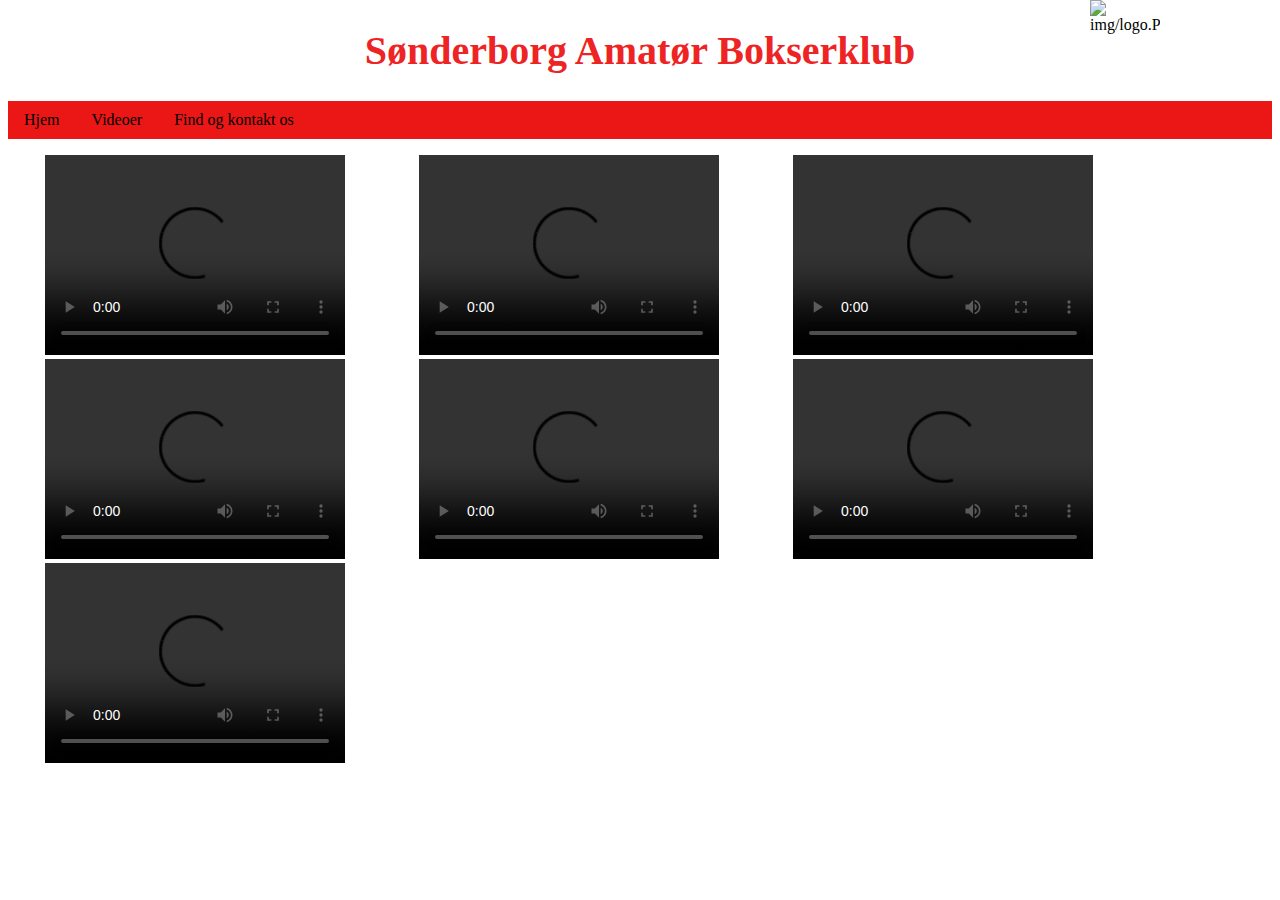
==== video.html @ 4a77154b "Add files via upload" ====
<!DOCTYPE html>
<html lang="en">
<head>
    <meta charset="UTF-8">
    <meta name="viewport" content="width=device-width, initial-scale=1.0">
    <meta http-equiv="X-UA-Compatible" content="ie=edge">
    <title>SABK</title>
    <link rel="stylesheet" href="video.css">
</head>
<body>
    <h1 class="Overskriter">Sønderborg Amatør Bokserklub </h1>
    <img class="logo" src="img/logo.PNG" alt="img/logo.PNG" width="70px">
<p class="topnav">
    <a href="forside.html" target="_self">Hjem</a>
    <a href="video.html" target="_self">Videoer</a>
    <a href="Findogkontakt.html" target="_self">Find og kontakt os</a>
</p>
<p class="video">
<video width="300px" height="200px" controls>
    <source src="Oliver - Interview.mp4" type="video/mp4">
</p>
<p class="video">
<video width="300px" height="200px" controls>
    <source src="Mads - Interview.mp4" type="video/mp4">
</p>
<p class="video">
<video width="300px" height="200px" controls>
    <source src="Patrick - Interview.mp4" type="video/mp4">
</p>
<p class="video">
<video width="300px" height="200px" controls>
    <source src="Video1boksning.mp4" type="video/mp4">
</p>
<p class="video">
<video width="300px" height="200px" controls>
    <source src="Video2boksning.mp4" type="video/mp4">
</p>
<p class="video">
<video width="300px" height="200px" controls>
    <source src="Video3boksning.mp4" type="video/mp4">
</p>
<p class="video">
<video width="300px" height="200px" controls>
    <source src="Video4boksning.mp4" type="video/mp4">
</p>

</body>
</html>
---- video.css ----
.Overskriter{
    text-align: center;
    -webkit-text-fill-color: rgb(238, 36, 36);
    font-size: 40px;
}
.navn{
    display: block;
    float: center;
    margin: auto;
}
.logo{
    display: block;
    position: absolute;
    top: 0px; 
    left: 1090px; 
}
.topnav{
    overflow: hidden;
    background-color: rgb(235, 22, 22);
}
.topnav a{
    float: left;
    display: grid;
    grid-template-columns: 1fr;
    grid-template-rows: 1fr;
    color: black;
    text-align: center;
    padding: 10px 16px;
    text-decoration: none;
    font-family: 'Times New Roman', Times, serif;
}
.video{
    padding: 0 37px;
    float: left;
    margin: 0px;
    text-align: center;
}
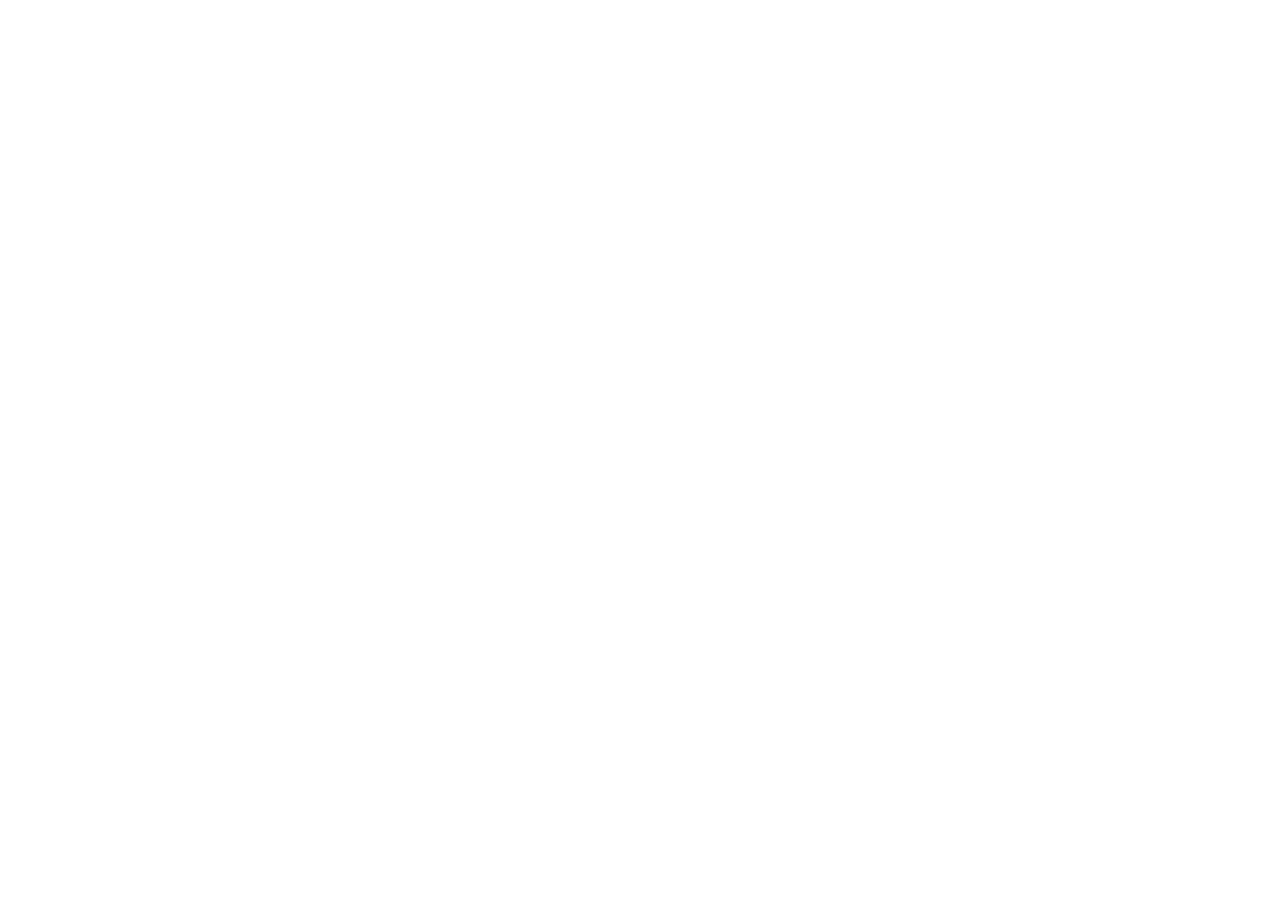
==== commit 9bf11bbe: "Lidt af hvert" ====
--- a/video.html
+++ b/video.html
@@ -8,41 +8,6 @@
     <link rel="stylesheet" href="video.css">
 </head>
 <body>
-    <h1 class="Overskriter">Sønderborg Amatør Bokserklub </h1>
-    <img class="logo" src="img/logo.PNG" alt="img/logo.PNG" width="70px">
-<p class="topnav">
-    <a href="forside.html" target="_self">Hjem</a>
-    <a href="video.html" target="_self">Videoer</a>
-    <a href="Findogkontakt.html" target="_self">Find og kontakt os</a>
-</p>
-<p class="video">
-<video width="300px" height="200px" controls>
-    <source src="Oliver - Interview.mp4" type="video/mp4">
-</p>
-<p class="video">
-<video width="300px" height="200px" controls>
-    <source src="Mads - Interview.mp4" type="video/mp4">
-</p>
-<p class="video">
-<video width="300px" height="200px" controls>
-    <source src="Patrick - Interview.mp4" type="video/mp4">
-</p>
-<p class="video">
-<video width="300px" height="200px" controls>
-    <source src="Video1boksning.mp4" type="video/mp4">
-</p>
-<p class="video">
-<video width="300px" height="200px" controls>
-    <source src="Video2boksning.mp4" type="video/mp4">
-</p>
-<p class="video">
-<video width="300px" height="200px" controls>
-    <source src="Video3boksning.mp4" type="video/mp4">
-</p>
-<p class="video">
-<video width="300px" height="200px" controls>
-    <source src="Video4boksning.mp4" type="video/mp4">
-</p>
-
+    
 </body>
 </html>